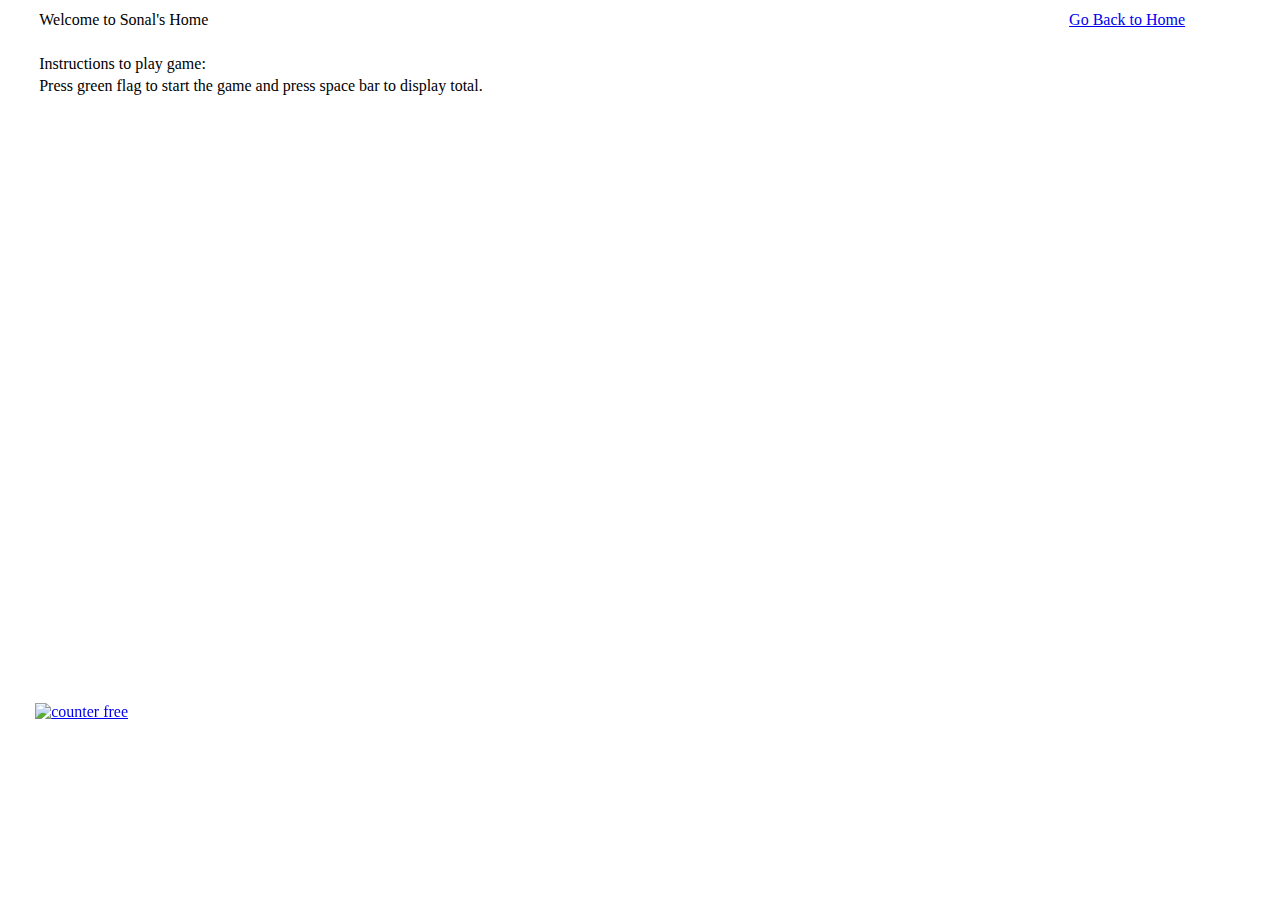
==== addition.html @ ea55e459 "Added counter" ====
<html>

<body>
<table width="100%" border="0">
  <tbody>
    <tr>
      <td>&nbsp;</td>
      <td>&nbsp;</td>
      <td>&nbsp;Welcome to Sonal's Home </td>
      <td>&nbsp;</td>
      <td>&nbsp;<a href="index.html">Go Back to Home</a></td>
    </tr>
    <tr>
      <td>&nbsp;</td>
      <td>&nbsp;</td>
      <td>&nbsp;</td>
      <td>&nbsp;</td>
      <td>&nbsp;</td>
    </tr>
    <tr>
      <td>&nbsp;</td>
      <td>&nbsp;</td>
      <td>&nbsp;Instructions to play game:</td>
      <td>&nbsp;</td>
      <td>&nbsp;</td>
    </tr>
    <tr>
      <td>&nbsp;</td>
      <td>&nbsp;</td>
      <td>&nbsp;Press green flag to start the game and press space bar to display total.</td>
      <td>&nbsp;</td>
      <td>&nbsp;</td>
    </tr>
    <tr>
      <td>&nbsp;</td>
      <td>&nbsp;</td>
      <td>  <iframe src="https://scratch.mit.edu/projects/412726520/embed" allowtransparency="true" width="600" height="600" frameborder="0" scrolling="no" allowfullscreen></iframe> </td>
      <td>&nbsp;</td>
      <td>&nbsp;</td>
    </tr>
	<tr>
      <td>&nbsp;</td>
      <td>&nbsp;</td>
      <td>  <!-- hitwebcounter Code START -->
<a href="https://www.hitwebcounter.com" target="_blank">
<img src="https://hitwebcounter.com/counter/counter.php?page=7546696&style=0001&nbdigits=5&type=page&initCount=0" title="Web Counter" Alt="counter free"   border="0" >
</a>                                 </td>
      <td>&nbsp;</td>
      <td>&nbsp;</td>
    </tr>
  </tbody>
</table>

  <body>
</html>
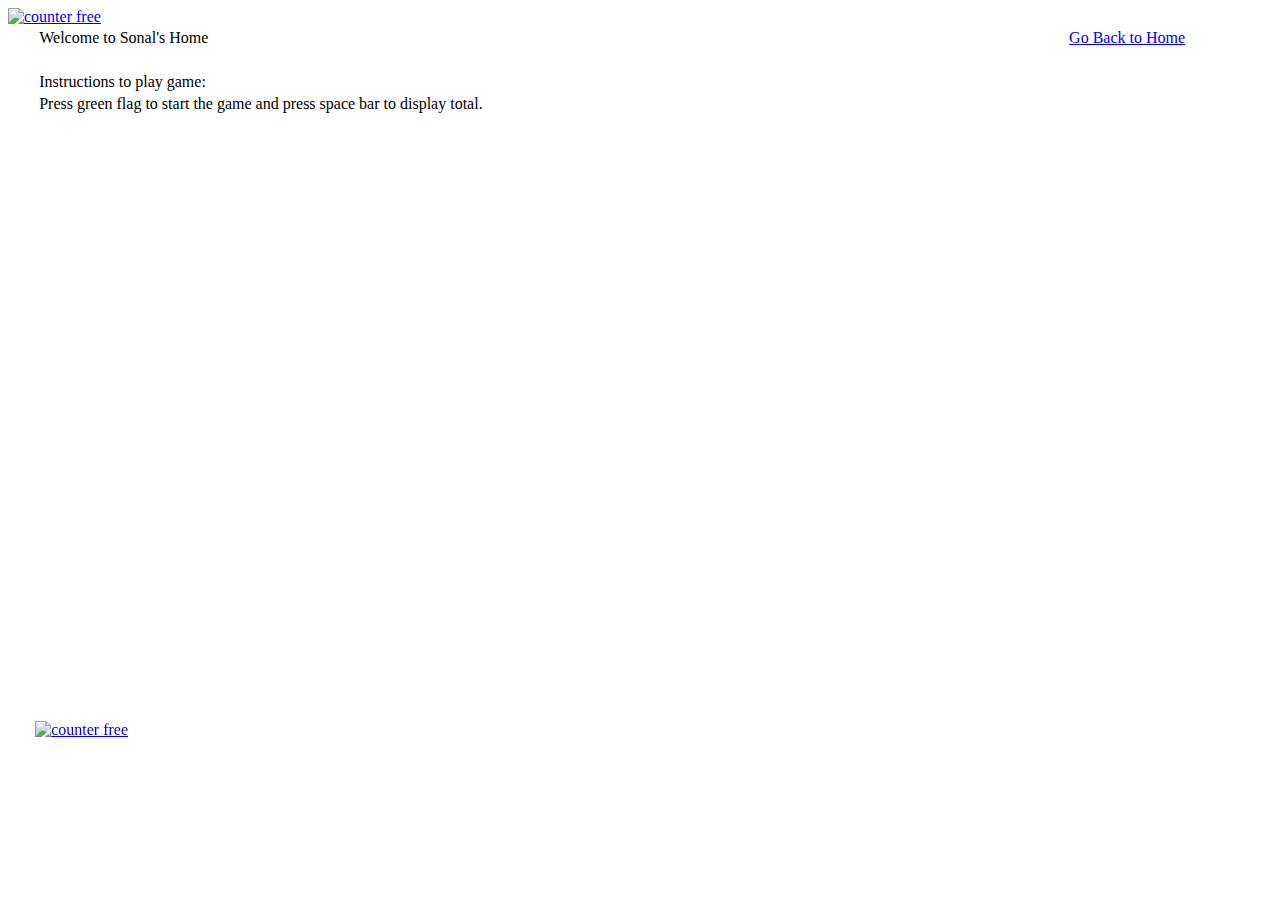
==== commit 3dd79111: "counter added" ====
--- a/addition.html
+++ b/addition.html
@@ -48,6 +48,14 @@
       <td>&nbsp;</td>
       <td>&nbsp;</td>
     </tr>
+	  <tr><!-- hitwebcounter Code START -->
+<a href="https://www.hitwebcounter.com" target="_blank">
+<img src="https://hitwebcounter.com/counter/counter.php?page=7546702&style=0001&nbdigits=5&type=page&initCount=0" title="Web Counter" Alt="counter free"   border="0" >
+</a>                                    
+                                    
+                           
+          </tr>
+ 
   </tbody>
 </table>
 
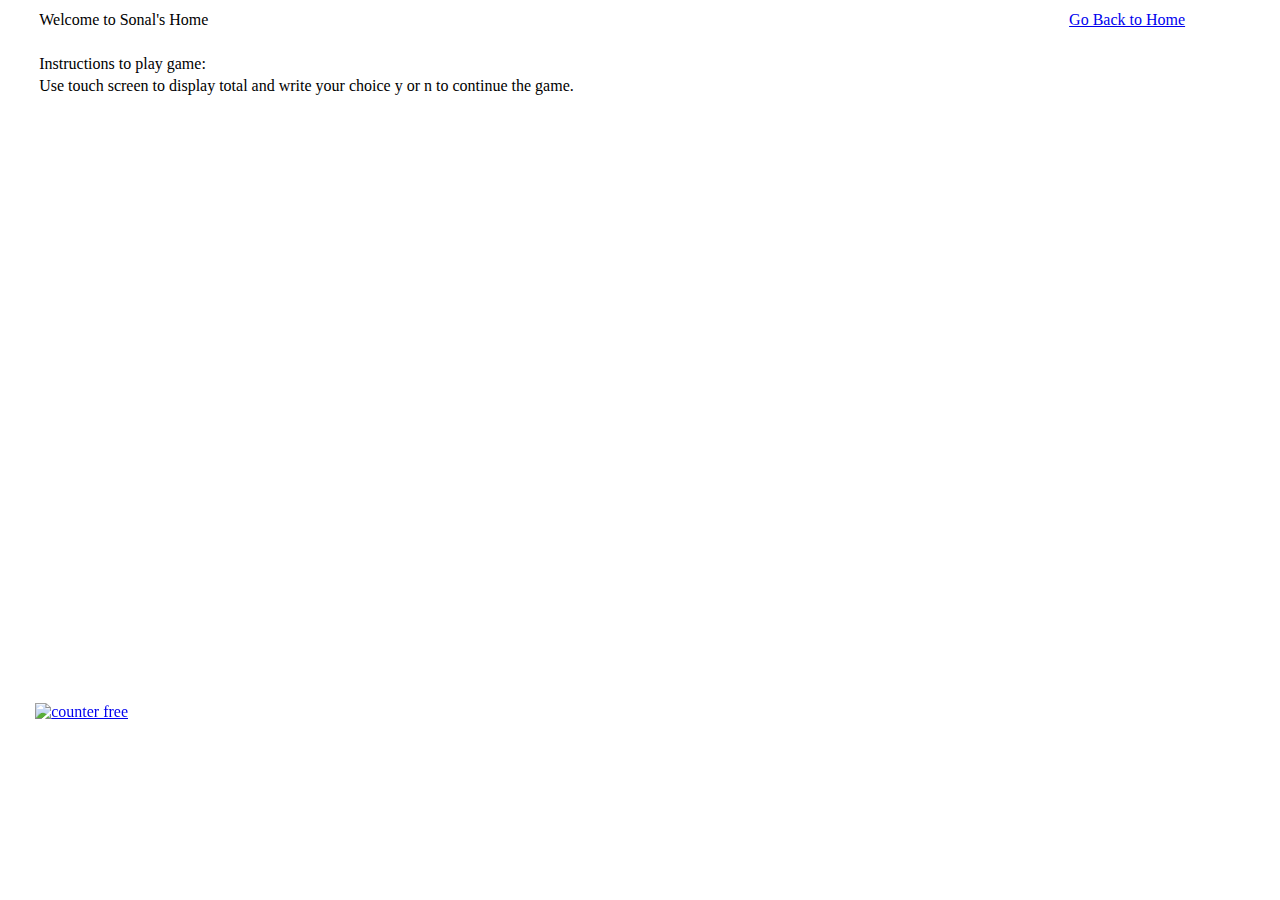
==== commit f3156cef: "touch" ====
--- a/addition.html
+++ b/addition.html
@@ -27,7 +27,7 @@
     <tr>
       <td>&nbsp;</td>
       <td>&nbsp;</td>
-      <td>&nbsp;Press green flag to start the game and press space bar to display total.</td>
+      <td>&nbsp;Use touch screen to display total and write your choice y or n to continue the game.</td>
       <td>&nbsp;</td>
       <td>&nbsp;</td>
     </tr>
@@ -38,24 +38,19 @@
       <td>&nbsp;</td>
       <td>&nbsp;</td>
     </tr>
-	<tr>
+	    <tr>
       <td>&nbsp;</td>
       <td>&nbsp;</td>
-      <td>  <!-- hitwebcounter Code START -->
-<a href="https://www.hitwebcounter.com" target="_blank">
-<img src="https://hitwebcounter.com/counter/counter.php?page=7546696&style=0001&nbdigits=5&type=page&initCount=0" title="Web Counter" Alt="counter free"   border="0" >
-</a>                                 </td>
+      <td> <a href="https://www.hitwebcounter.com" target="_blank">
+<img src="https://hitwebcounter.com/counter/counter.php?page=7546702&style=0001&nbdigits=5&type=page&initCount=0" title="Web Counter" Alt="counter free"   border="0" >
+</a>  </td>
       <td>&nbsp;</td>
       <td>&nbsp;</td>
     </tr>
-	  <tr><!-- hitwebcounter Code START -->
-<a href="https://www.hitwebcounter.com" target="_blank">
-<img src="https://hitwebcounter.com/counter/counter.php?page=7546702&style=0001&nbdigits=5&type=page&initCount=0" title="Web Counter" Alt="counter free"   border="0" >
-</a>                                    
-                                    
-                           
-          </tr>
- 
+	
+	
+		                            
+       
   </tbody>
 </table>
 
